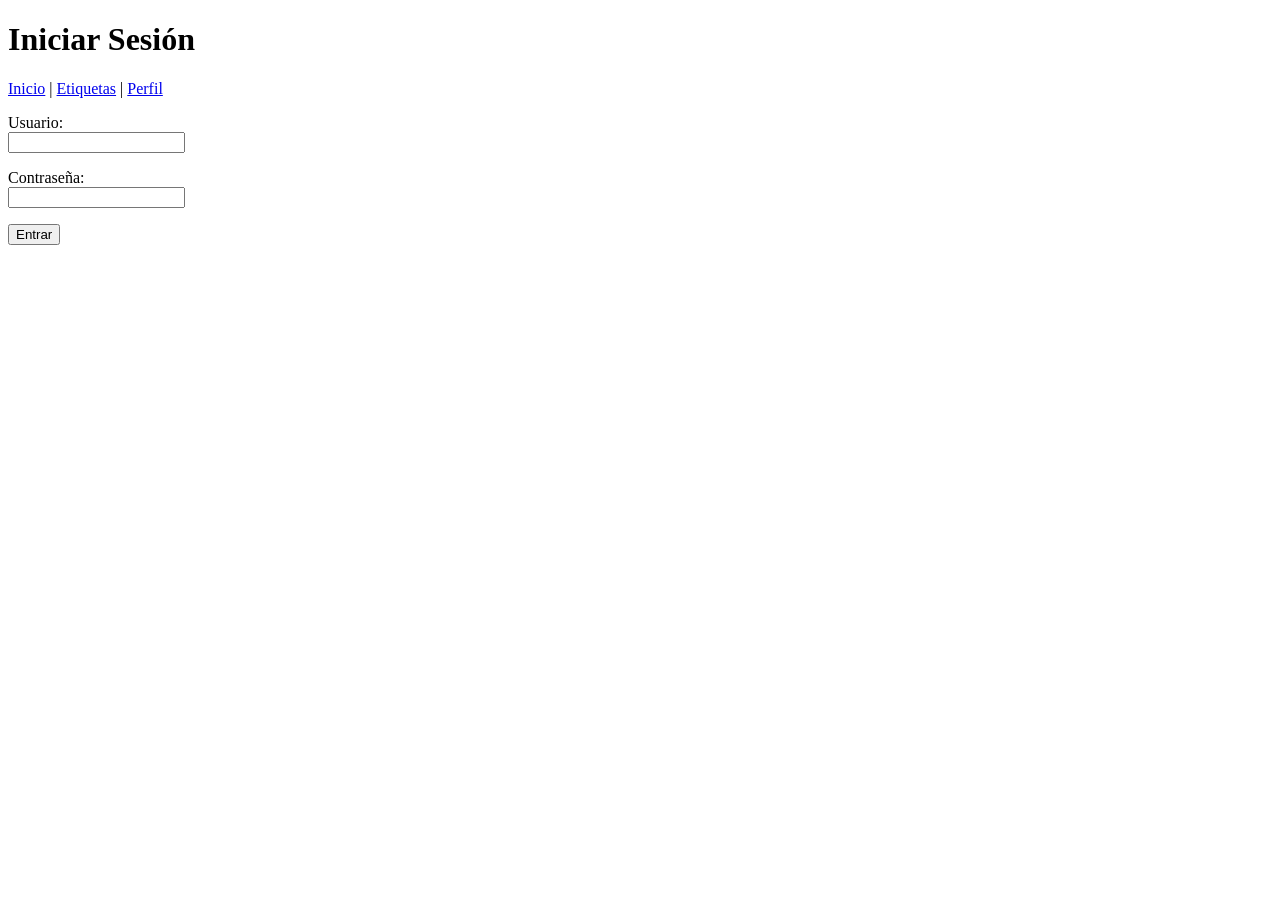
==== index.html @ 6bb0eb72 "Add files via upload" ====
<!DOCTYPE html>
<html>
<head>
    <meta charset="UTF-8">
    <title>Iniciar Sesión</title>
</head>
<body>
    <header>
        <h1>Iniciar Sesión</h1>
        <nav>
            <a href="index.html">Inicio</a> |
            <a href="tags.html">Etiquetas</a> |
            <a href="profile.html">Perfil</a>
        </nav>
    </header>
    <div>
        <form>
            <p>
                <label>Usuario:<br />
                <input type="text" name="usuario"></label>
            </p>
            <p>
                <label>Contraseña:<br />
                <input type="password" name="contrasena"></label>
            </p>
            <p><input type="submit" value="Entrar"></p>
        </form>
    </div>
</body>
</html>
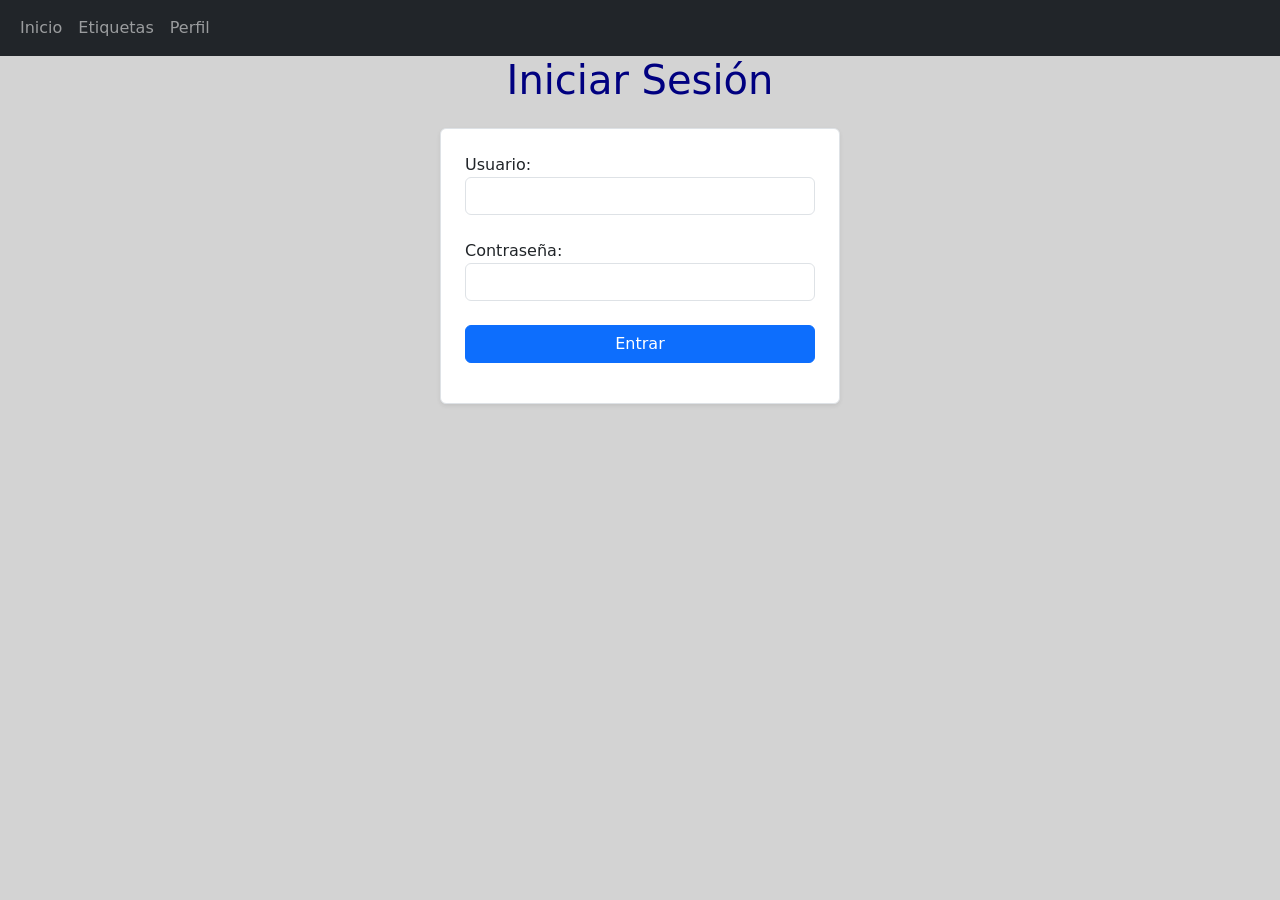
==== commit d458da7f: "Add files via upload" ====
--- a/index.html
+++ b/index.html
@@ -3,28 +3,35 @@
 <head>
     <meta charset="UTF-8">
     <title>Iniciar Sesión</title>
+    <link href="https://cdn.jsdelivr.net/npm/bootstrap@5.3.3/dist/css/bootstrap.min.css" rel="stylesheet">
+    <link rel="stylesheet" href="style.css">
 </head>
 <body>
     <header>
+        <nav class="navbar navbar-expand bg-dark navbar-dark">
+            <div class="container-fluid">
+                <ul class="navbar-nav">
+                    <li class="nav-item"><a class="nav-link" href="index.html">Inicio</a></li>
+                    <li class="nav-item"><a class="nav-link" href="tags.html">Etiquetas</a></li>
+                    <li class="nav-item"><a class="nav-link" href="profile.html">Perfil</a></li>
+                </ul>
+            </div>
+        </nav>
         <h1>Iniciar Sesión</h1>
-        <nav>
-            <a href="index.html">Inicio</a> |
-            <a href="tags.html">Etiquetas</a> |
-            <a href="profile.html">Perfil</a>
-        </nav>
     </header>
-    <div>
-        <form>
+    
+    <div class="container mt-4">
+        <form class="p-4 border bg-white rounded shadow-sm" style="max-width: 400px; margin: auto;">
             <p>
-                <label>Usuario:<br />
-                <input type="text" name="usuario"></label>
+                <label class="form-label w-100">Usuario:<br />
+                <input class="form-control" type="text" name="usuario"></label>
             </p>
             <p>
-                <label>Contraseña:<br />
-                <input type="password" name="contrasena"></label>
+                <label class="form-label w-100">Contraseña:<br />
+                <input class="form-control" type="password" name="contrasena"></label>
             </p>
-            <p><input type="submit" value="Entrar"></p>
+            <p><input class="btn btn-primary w-100" type="submit" value="Entrar"></p>
         </form>
     </div>
 </body>
-</html>
+</html>
--- a/style.css
+++ b/style.css
@@ -0,0 +1,8 @@
+body {
+    background-color: lightgray;
+}
+
+h1 {
+    color: navy;
+    text-align: center;
+}
